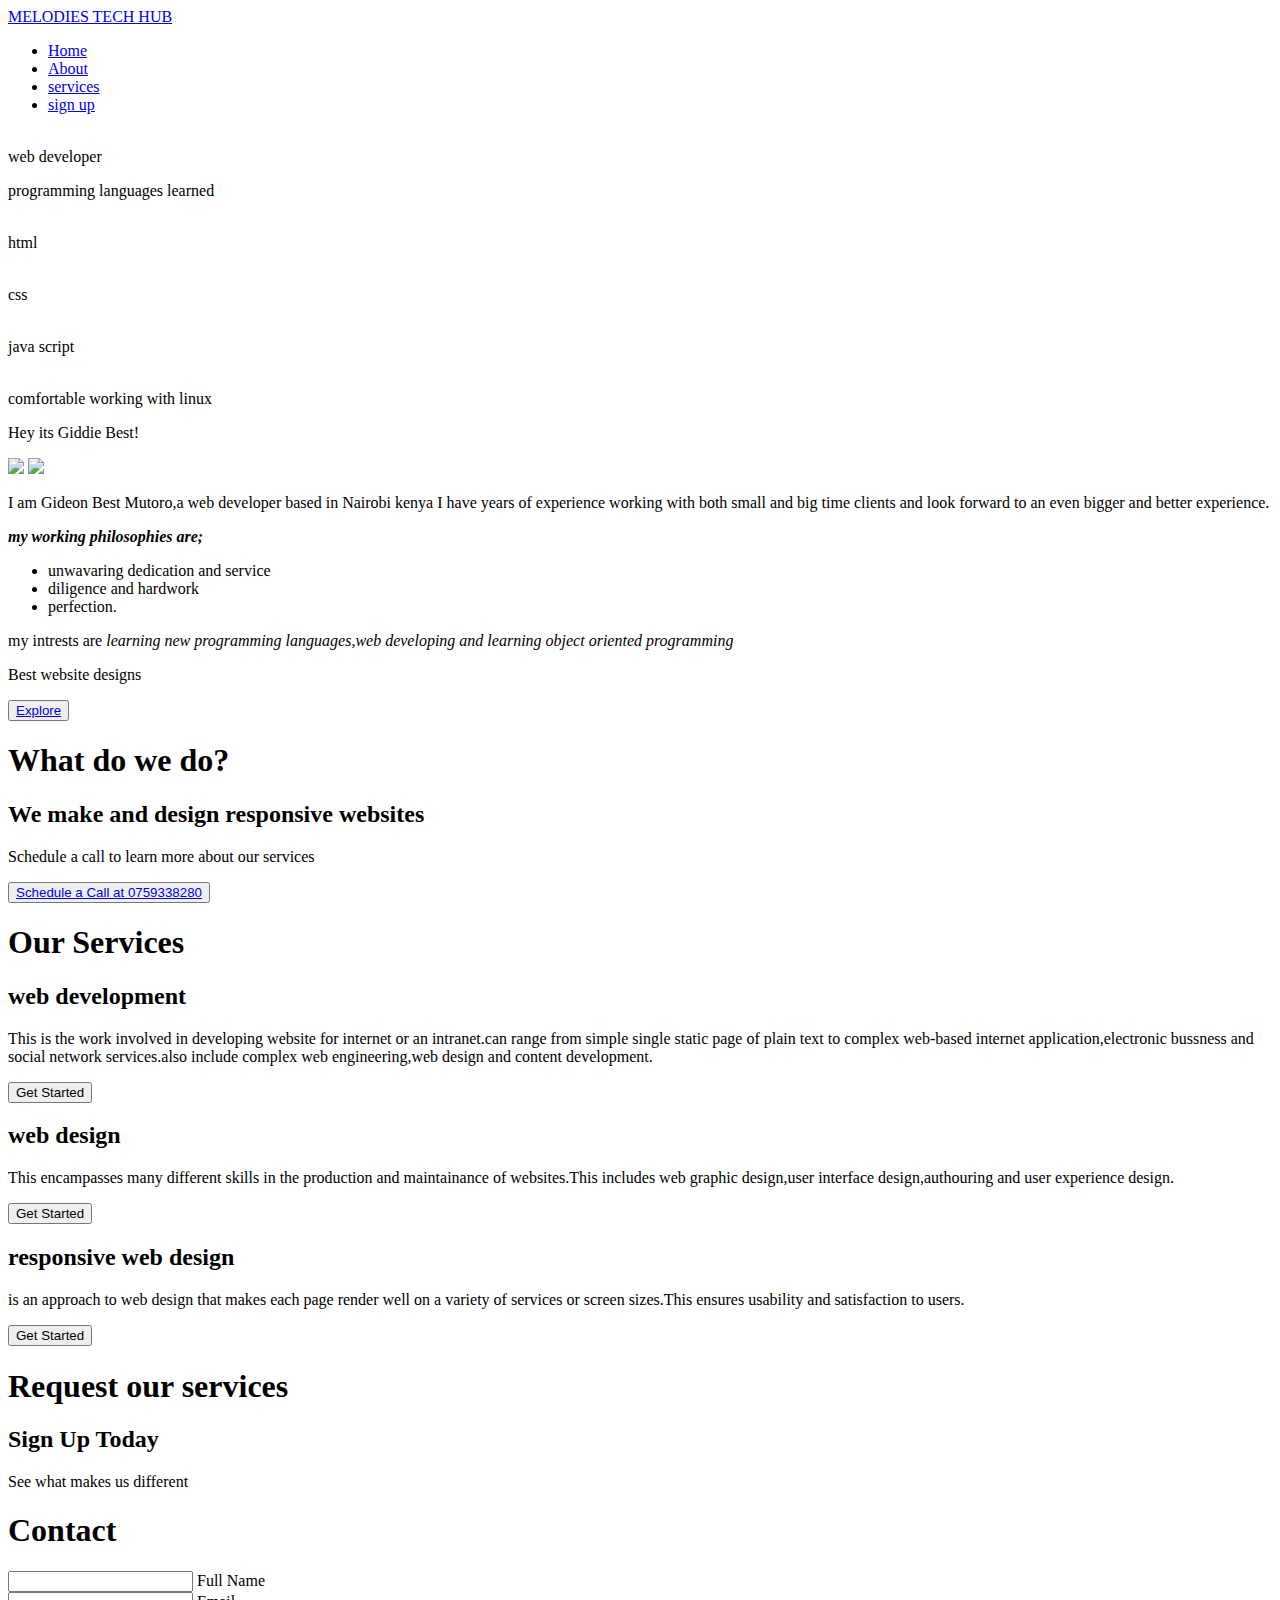
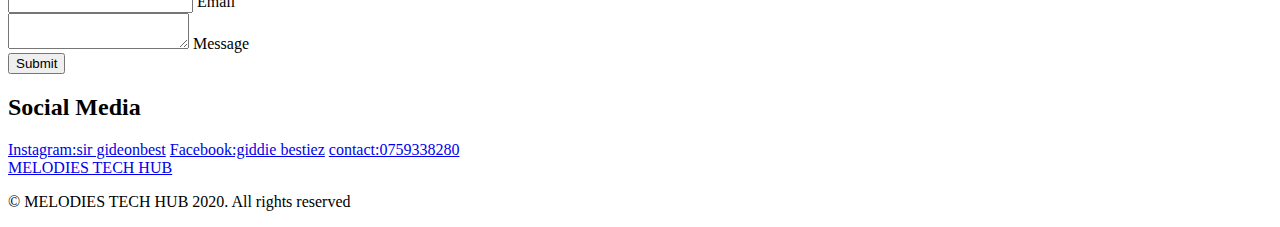
==== Best.html @ 5d737184 "Best.html" ====
<!DOCTYPE html>
<html lang="en">
  <head>
    <meta charset="UTF-8" />
    <meta name="viewport" content="width=device-width, initial-scale=1.0" />
    <title>giddies website</title>
    <link rel="stylesheet" href="styles.css" />
    <link
      rel="stylesheet"
      href="https://use.fontawesome.com/releases/v5.14.0/css/all.css"
      integrity="sha384-HzLeBuhoNPvSl5KYnjx0BT+WB0QEEqLprO+NBkkk5gbc67FTaL7XIGa2w1L0Xbgc"
      crossorigin="anonymous"
    />
  </head>
  <body>
    <!-- Navbar Section -->
    <nav class="navbar">
      <div class="navbar__container">
        <a href="#home" id="navbar__logo">MELODIES TECH HUB</a>
        <div class="navbar__toggle" id="mobile-menu">
          <span class="bar"></span> <span class="bar"></span>
          <span class="bar"></span>
        </div>
        <ul class="navbar__menu">
          <li class="navbar__item">
            <a href="#home" class="navbar__links" id="home-page">Home</a>
          </li>
          <li class="navbar__item">
            <a href="#about" class="navbar__links" id="about-page">About</a>
          </li>
          <li class="navbar__item">
            <a href="#services" class="navbar__links" id="services-page">services</a>
          </li>
          <li class="navbar__btn">
            <a href="#sign-up" class="button" id="signup">sign up</a>
          </li>
        </ul>
      </div>
    </nav>
     
     
       <div class="wrapper">
    <div class="outer">
      <div class="card" style="--delay:-1;">
        <div class="content">
          <div class="img"><img src="#" alt=""></div>
          <div class="details">
            <span class="name">web developer</span>
            <p>programming languages learned</p>
          </div>
        </div>
        <a href="#"></a>
      </div>
      <div class="card" style="--delay:0;">
        <div class="content">
          <div class="img"><img src="#" alt=""></div>
          <div class="details">
            <span class="name">html</span>
            <p></p>
          </div>
        </div>
        <a href="#"></a>
      </div>
      <div class="card" style="--delay:1;">
        <div class="content">
          <div class="img"><img src="#" alt=""></div>
          <div class="details">
            <span class="name">css</span>
            <p></p>
          </div>
        </div>
        <a href="#"></a>
      </div>
      <div class="card" style="--delay:2;">
        <div class="content">
          <div class="img"><img src="#" alt=""></div>
          <div class="details">
            <span class="name">java script</span>
            <p></p>
          </div>
        </div>
        <a href="#"></a>
      </div>
      <div class="card" style="--delay:2;">
        <div class="content">
          <div class="img"><img src="#" alt=""></div>
          <div class="details">
            <span class="name">comfortable working with linux</span>
            <p></p>
          </div>
        </div>
        <a href="#"></a>
      </div>
    </div>
  </div>
  

    <!-- Hero Section -->
    <div class="hero" id="home">
      <div class="hero__container">
        <p class="whoo">Hey its Giddie Best! </p>
        <img src="https://drive.google.com/thumbnail?id=1-R3ivNkyGdSXjXRQUdOeTTaNMRWE653F"/></img>
        <img src="https://drive.google.com/file/d/1-R3ivNkyGdSXjXRQUdOeTTaNMRWE653F/uc?usp=drivesdk"/></img>
       </br>
          <p class="who">I am Gideon Best Mutoro,a web developer based in Nairobi kenya I have years of experience working with both small and big time clients and look forward to an even bigger and better experience.</p>
       <p class="who"><b><i>my working philosophies are;</b></i>
             <ul class="philo">
  <li>unwavaring dedication and service</li>
  <li>diligence and hardwork</li>
  <li>perfection.</li>
             </p>
              </ul>
  <p class="who">my intrests are<i> learning new programming languages,web developing and learning object oriented programming</i></p>
        <p class="hero__description">Best website designs</p>
        <button class="main__btn"><a href="#">Explore</a></button>
      </div>
    </div>

    <!-- About Section -->
    <div class="main" id="about">
      <div class="main__container">
        <div class="main__img--container">
          <div class="main__img--card"><i class="fas fa-layer-group"></i></div>
        </div>
        <div class="main__content">
          <h1>What do we do?</h1>
          <h2>We make and design responsive websites</h2>
          <p>Schedule a call to learn more about our services</p>
          <button class="main__btn"><a href="#">Schedule a Call at 0759338280</a></button>
        </div>
      </div>
    </div>

    <!-- Services Section -->
    <div class="services" id="services">
      <h1>Our Services</h1>
      <div class="services__wrapper">
        <div class="services__card">
          <h2>web development</h2>
          <p>This is the work involved in developing website for internet or an intranet.can range from simple single static page of plain text to complex web-based internet application,electronic bussness and social network services.also include complex web engineering,web design and content development.</p>
          <div class="services__btn"><button>Get Started</button></div>
        </div>
        <div class="services__card">
          <h2> web design</h2>
          <p> This encampasses many different skills in the production and maintainance of websites.This includes web graphic design,user interface design,authouring and user experience design.</p>
          <div class="services__btn"><button>Get Started</button></div>
        </div>
        <div class="services__card">
          <h2> responsive web design</h2>
          <p>is an approach to web design that makes each page render well on a variety of services or screen sizes.This ensures usability and satisfaction to users.</p>
          <div class="services__btn"><button>Get Started</button></div>
        </div>
      </div>
    </div>

    <!-- Features Section -->
    <div class="main" id="sign-up">
      <div class="main__container">
        <div class="main__content">
          <h1>Request our services</h1>
          <h2>Sign Up Today</h2>
           <p>See what makes us different</p>
           <section class="contact">
        <div class="contact-wrapper">
          <div class="contact-left"></div>
          <div class="contact-right">
            <h1 class="contact-heading">Contact</h1>
            <form>
              <div class="input-group">
                <input type="text" class="field" />
                <label class="input-label">Full Name</label>
              </div>
              <div class="input-group">
                <input type="email" class="field" />
                <label class="input-label">Email</label>
              </div>
              <div class="input-group">
                <textarea class="field"></textarea>
                <label class="message">Message</label>
              </div>
              <input type="submit" class="submit-btn" value="Submit" />
            </form>
          </div>
        </div>
      </section>
        </div>
        <div class="main__img--container">
          <div class="main__img--card" id="card-2">
            <i class="fas fa-users"></i>
          </div>
        </div>
      </div>
    </div>


    <!-- Footer Section -->
    <div class="footer__container">
      <div class="footer__links">
        <div class="footer__link--wrapper">
          <div class="footer__link--items">
            <h2>Social Media</h2>
            <a href="/">Instagram:sir gideonbest</a> <a href="/">Facebook:giddie bestiez</a>
            <a href="/">contact:0759338280</a> 
          </div>
        </div>
      </div>
      <section class="social__media">
        <div class="social__media--wrap">
          <div class="footer__logo">
            <a href="/" id="footer__logo">MELODIES TECH HUB</a>
          </div>
          <p class="website__rights">© MELODIES TECH HUB 2020. All rights reserved</p>
          <div class="social__icons">
            <a href="/" class="social__icon--link" target="_blank"
              ><i class="fab fa-facebook"></i
            ></a>
            <a href="/" class="social__icon--link"
              ><i class="fab fa-instagram"></i
            ></a>
            <a href="/" class="social__icon--link"
              ><i class="fab fa-youtube"></i
            ></a>
            <a href="/" class="social__icon--link"
              ><i class="fab fa-linkedin"></i
            ></a>
            <a href="/" class="social__icon--link"
              ><i class="fab fa-twitter"></i
            ></a>
          </div>
        </div>
      </section>
    </div>

    <script src="app.js"></script>
  </body>
</html>
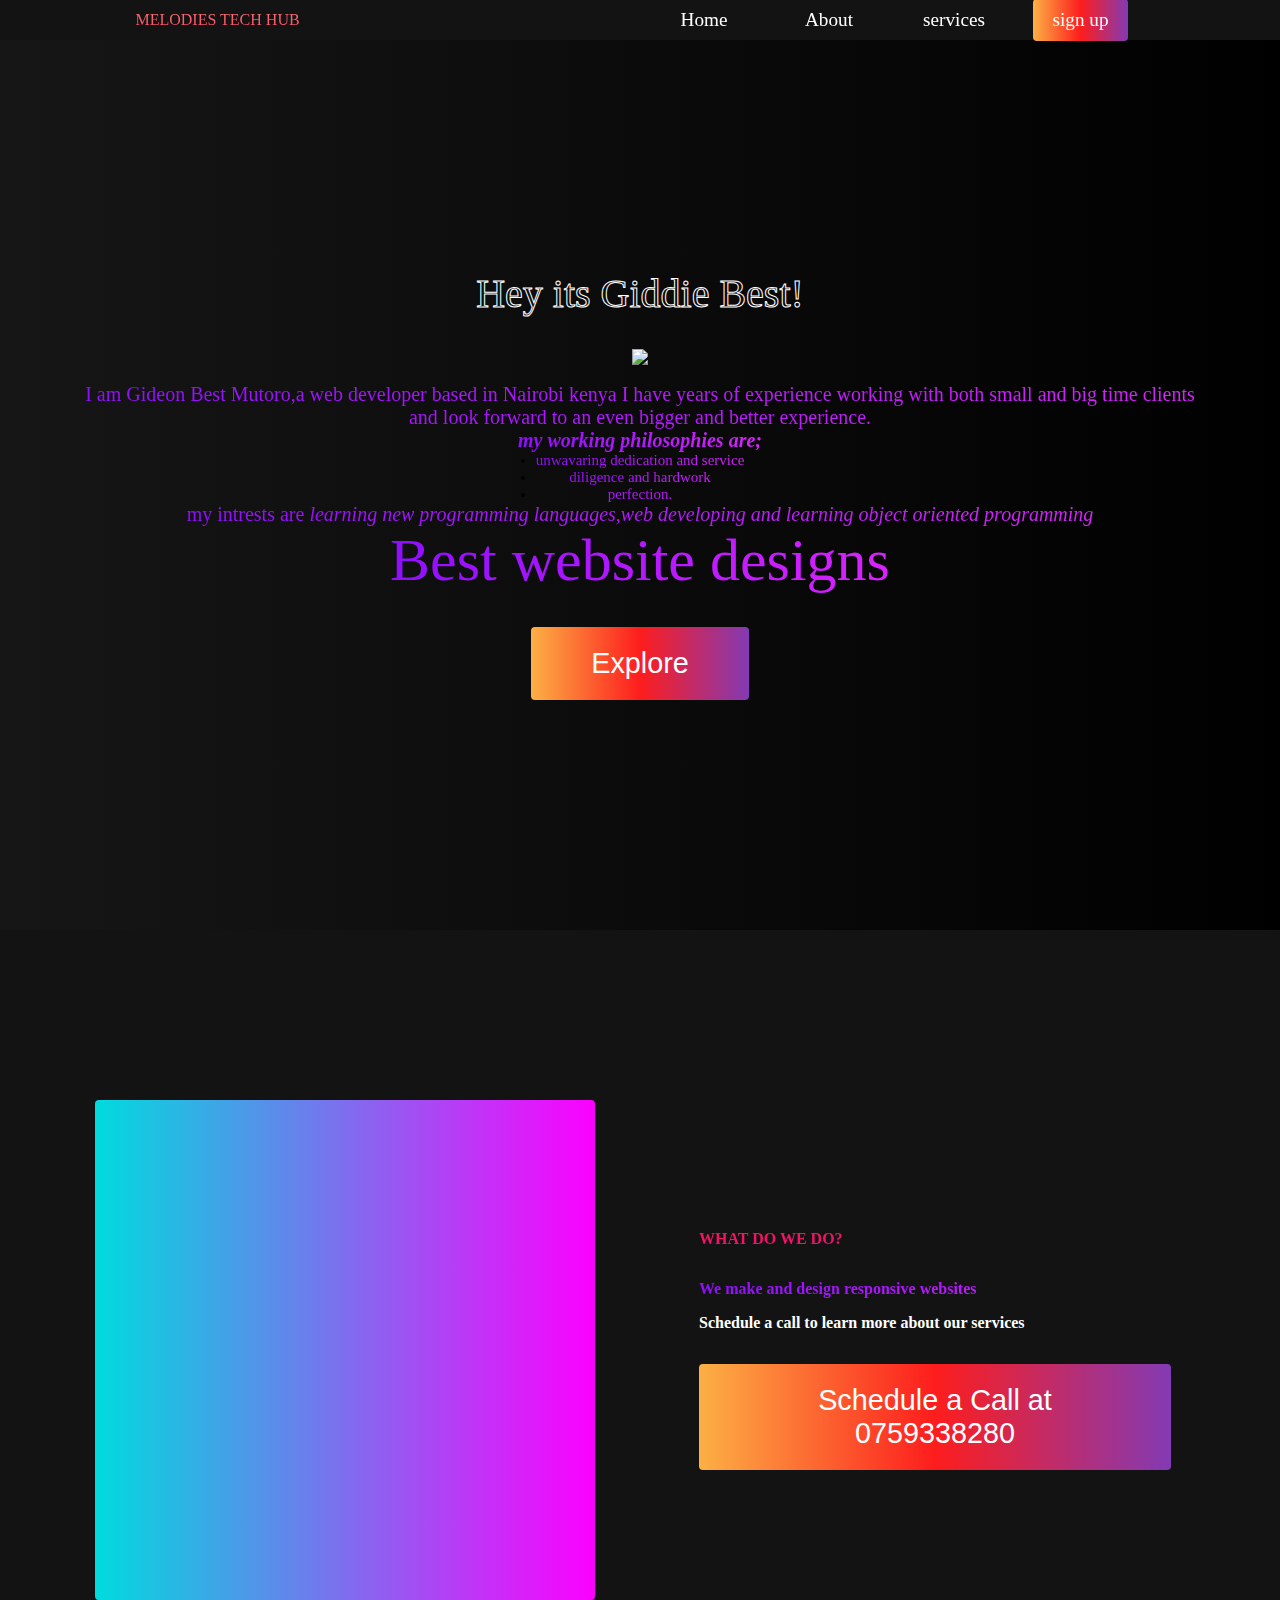
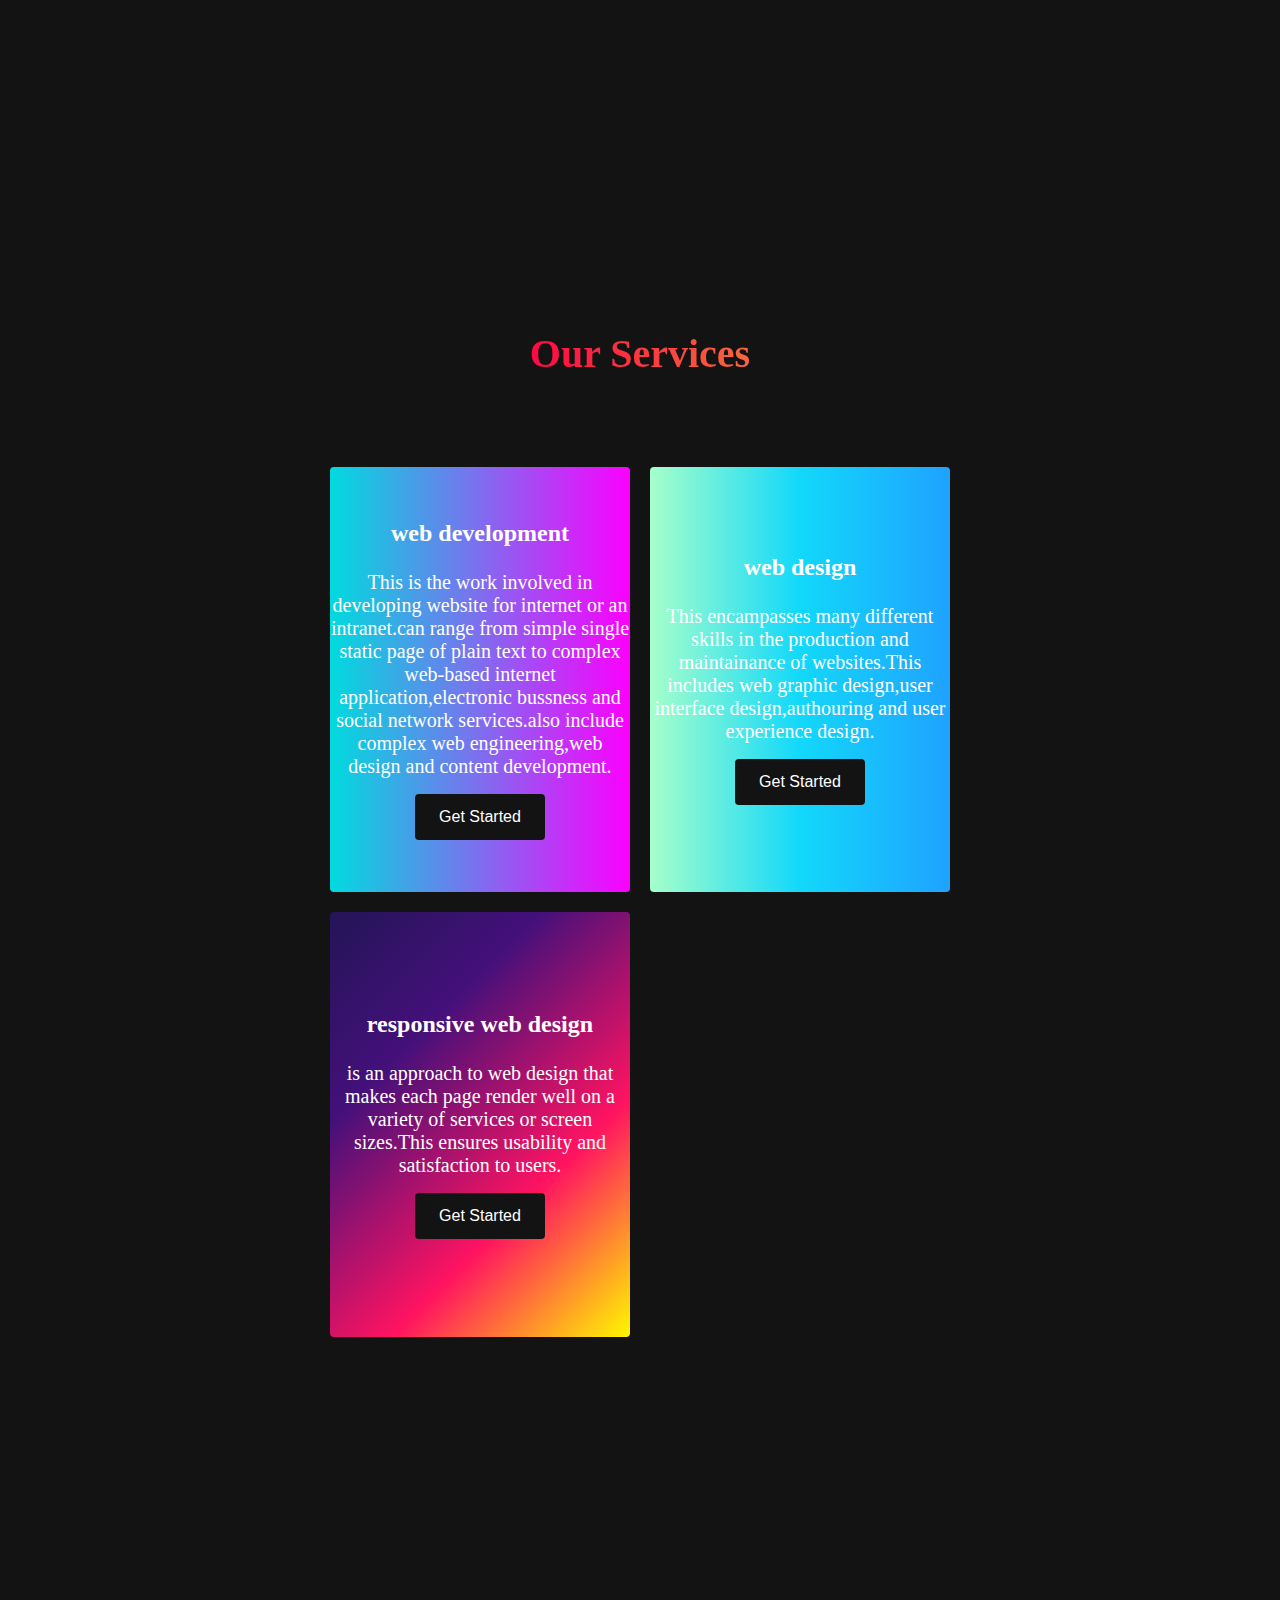
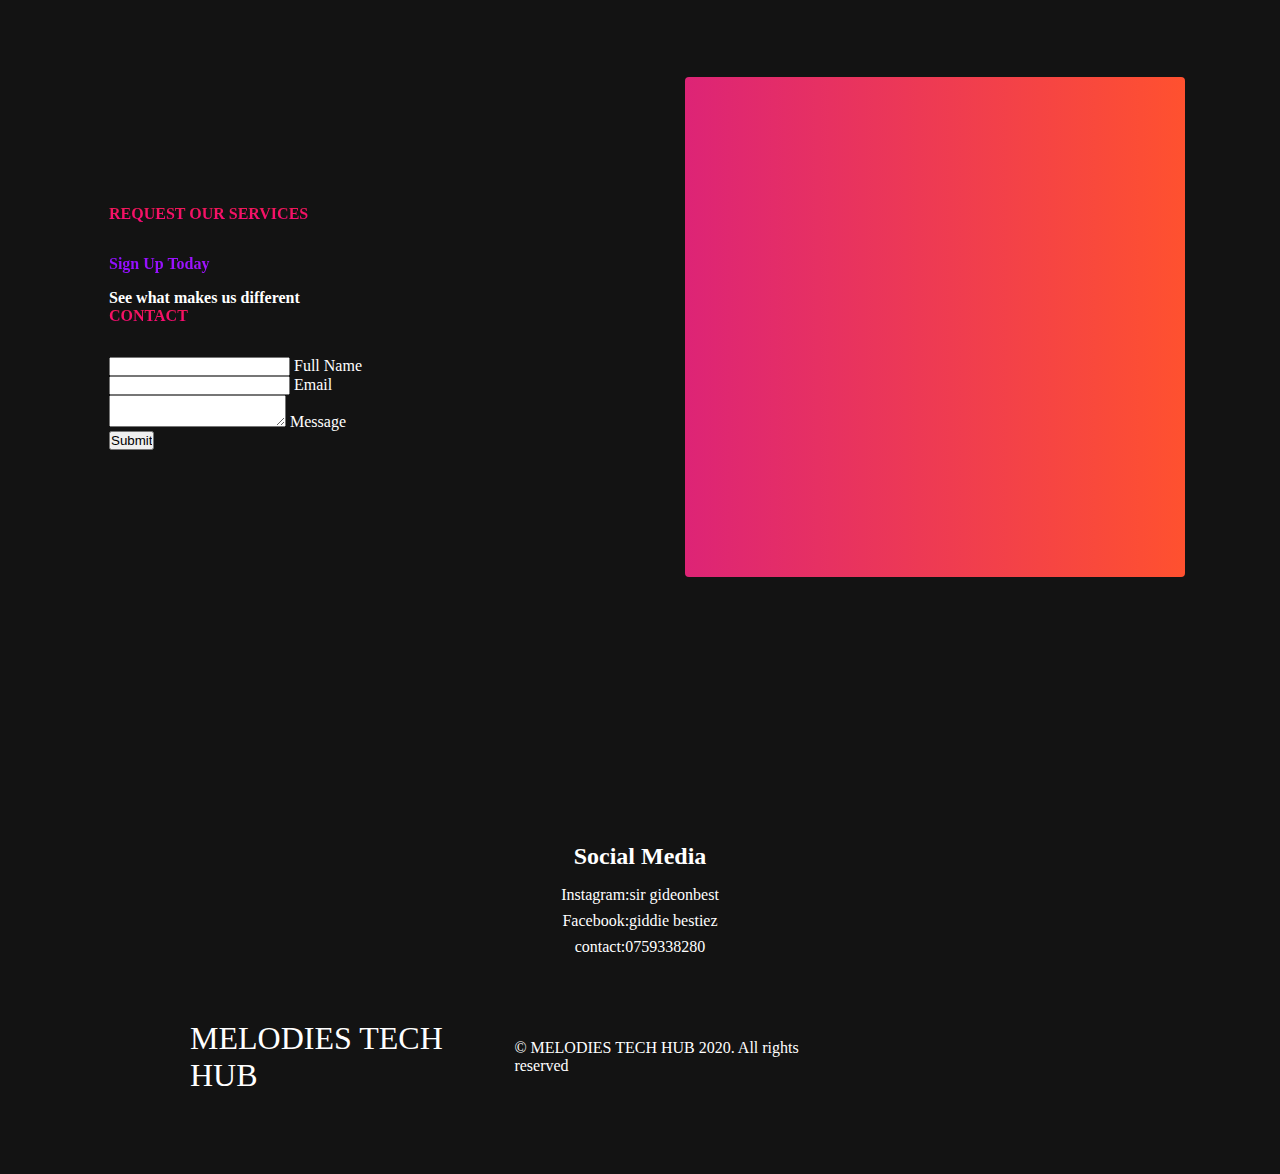
==== commit 621ff79e: "Update Best.html" ====
--- a/Best.html
+++ b/Best.html
@@ -100,7 +100,6 @@
       <div class="hero__container">
         <p class="whoo">Hey its Giddie Best! </p>
         <img src="https://drive.google.com/thumbnail?id=1-R3ivNkyGdSXjXRQUdOeTTaNMRWE653F"/></img>
-        <img src="https://drive.google.com/file/d/1-R3ivNkyGdSXjXRQUdOeTTaNMRWE653F/uc?usp=drivesdk"/></img>
        </br>
           <p class="who">I am Gideon Best Mutoro,a web developer based in Nairobi kenya I have years of experience working with both small and big time clients and look forward to an even bigger and better experience.</p>
        <p class="who"><b><i>my working philosophies are;</b></i>
--- a/styles.css
+++ b/styles.css
@@ -0,0 +1,850 @@
+* {
+  box-sizing: border-box;
+  margin: 0 auto;
+  padding: 0;
+  font-family: 'kumbh sans,'sanserif';
+  scroll-behaviour: smooth;
+}
+.tittle {
+  justify-content: center;
+  flex: wrap;
+}
+.best {
+  border: 5px solid purple;
+  height: 350px;
+  width: 90vw;
+}
+.philo {
+  font-size: 15px;
+  background: #9114ff; /* fallback for old browsers */
+  background: -webkit-linear-gradient(
+    to right,
+    #9114ff,
+    #da22ff
+  ); /* Chrome 10-25, Safari 5.1-6 */
+  background: linear-gradient(
+    to right,
+    #8f0eff,
+    #da22ff
+  ); /* W3C, IE 10+/ Edge, Firefox 16+, Chrome 26+, Opera 12+, Safari 7+ */
+   background-size: 100%;
+  -webkit-background-clip: text;
+  -moz-background-clip: text;
+  -webkit-text-fill-color: transparent;
+  -moz-text-fill-color: transparent;
+}
+.wrapper .outer{
+  display: flex;
+  align-items: center;
+  justify-content: center;
+}
+.wrapper .card{
+  background: #fff;
+  width: 350px;
+  height: 120px;
+  margin-top: 150px;
+  display: flex;
+  align-items: center;
+  padding: 20px;
+  opacity: 0;
+  pointer-events: none;
+  position: absolute;
+  justify-content: space-between;
+  border-radius: 100px 10px 10px 100px;
+  box-shadow: 0px 10px 15px rgba(0,0,0,0.1);
+  animation: animate 15s linear infinite;
+  animation-delay: calc(3s * var(--delay));
+}
+.outer:hover .card{
+  animation-play-state: paused;
+}
+.wrapper .card:last-child{
+  animation-delay: calc(-3s * var(--delay));
+}
+@keyframes animate {
+  0%{
+    opacity: 0;
+    transform: translateY(100%) scale(0.5);
+  }
+  5%, 20%{
+    opacity: 0.4;
+    transform: translateY(100%) scale(0.7);
+  }
+  25%, 40%{
+    opacity: 1;
+    pointer-events: auto;
+    transform: translateY(0%) scale(1);
+  }
+  45%, 60%{
+    opacity: 0.4;
+    transform: translateY(-100%) scale(0.7);
+  }
+  65%, 100%{
+    opacity: 0;
+    transform: translateY(-100%) scale(0.5);
+  }
+}
+.card .content{
+  display: flex;
+  align-items: center;
+}
+.wrapper .card .img{
+  height: 10px;
+  width: 10px;
+  position: absolute;
+  left: -5px;
+  background: #fff;
+  border-radius: 50%;
+  padding: 5px;
+  box-shadow: 0px 0px 5px rgba(0,0,0,0.2);
+}
+.card .img img{
+  height: 100%;
+  width: 100%;
+  border-radius: 50%;
+  object-fit: cover;
+}
+.card .details{
+  margin-left: 80px;
+}
+.details span{
+  font-weight: 600;
+  font-size: 18px;
+}
+.card a{
+  text-decoration: none;
+  padding: 7px 18px;
+  border-radius: 25px;
+  color: #fff;
+  background: linear-gradient(to bottom, #bea2e7 0%, #86b7e7 100%);
+  transition: all 0.3s ease;
+}
+.card a:hover{
+  transform: scale(0.24);
+}
+
+.who {
+  font-size: 20px;
+  background: #da22ff; /* fallback for old browsers */
+  background: -webkit-linear-gradient(
+    to right,
+    #9114ff,
+    #da22ff
+  ); /* Chrome 10-25, Safari 5.1-6 */
+  background: linear-gradient(
+    to right,
+    #8f0eff,
+    #da22ff
+  ); /* W3C, IE 10+/ Edge, Firefox 16+, Chrome 26+, Opera 12+, Safari 7+ */
+  background-size: 100%;
+  -webkit-background-clip: text;
+  -moz-background-clip: text;
+  -webkit-text-fill-color: transparent;
+  -moz-text-fill-color: transparent;
+}
+.whoo {
+   font-size: 40px;
+  color: black;
+  -webkit-text-fill-color: transparent; /* Will override color (regardless of order) */
+  -webkit-text-stroke-width: 1px;
+  -webkit-text-stroke-color: #fff;
+  margin-bottom: 32px;
+   -webkit-text-stroke-width: 1px;
+  -webkit-text-stroke-color: #fff;
+}
+.navbar {
+  background: #131313;
+  height: 40px;
+  display: flex;
+  justify-content: center;
+  align-items: center;
+  font-size: 1.2rem;
+  position: sticky;
+  top: 0;
+  z-index: 999;
+}
+.navbar__container {
+  display: flex;
+  justify-content: space-between;
+  height: 80px;
+  z-index: 1;
+  width: 100%;
+  max-width: 1300px;
+  margin: 0 auto;
+  padding: 0 50px;
+}
+
+#navbar__logo {
+  background-color: #131313;
+  background-image: linear-gradient(to top, #ff0844 0%, #ffb199 100%);
+  background-size: 100%;
+  -webkit-background-clip: text;
+  -moz-background-clip: text;
+  -webkit-text-fill-color: transparent;
+  -moz-text-fill-color: transparent;
+  display: flex;
+  align-items: center;
+  cursor: pointer;
+  text-decoration: none;
+  font-size: 1rem;
+}
+
+.navbar__menu {
+  display: flex;
+  align-items: center;
+  list-style: none;
+}
+
+.navbar__item {
+  height: 80px;
+}
+
+.navbar__links {
+  color: #fff;
+  display: flex;
+  align-items: center;
+  justify-content: center;
+  width: 125px;
+  text-decoration: none;
+  height: 100%;
+  transition: all 0.3s ease;
+}
+
+.navbar__btn {
+  display: flex;
+  justify-content: center;
+  align-items: center;
+  padding: 0 1rem;
+  width: 100%;
+}
+
+.button {
+  display: flex;
+  justify-content: center;
+  align-items: center;
+  text-decoration: none;
+  padding: 10px 20px;
+  height: 100%;
+  width: 100%;
+  border: none;
+  outline: none;
+  border-radius: 4px;
+  background: #833ab4;
+  background: -webkit-linear-gradient(to right, #fcb045, #fd1d1d, #833ab4);
+  background: linear-gradient(to right, #fcb045, #fd1d1d, #833ab4);
+  color: #fff;
+  transition: all 0.3s ease;
+}
+
+.navbar__links:hover {
+  color: #9518fc;
+  transition: all 0.3s ease;
+}
+
+@media screen and (max-width: 960px) {
+  .navbar__container {
+    display: flex;
+    justify-content: space-between;
+    height: 80px;
+    z-index: 1;
+    width: 100%;
+    max-width: 1300px;
+    padding: 0;
+  }
+
+  .navbar__menu {
+    display: grid;
+    grid-template-columns: auto;
+    margin: 0;
+    width: 100%;
+    position: absolute;
+    top: -1000px;
+    opacity: 1;
+    transition: all 0.5s ease;
+    z-index: -1;
+  }
+
+  .navbar__menu.active {
+    background: #131313;
+    top: 100%;
+    opacity: 1;
+    transition: all 0.5s ease;
+    z-index: 99;
+    height: 60vh;
+    font-size: 1.6rem;
+  }
+
+  #navbar__logo {
+    padding-left: 25px;
+  }
+
+  .navbar__toggle .bar {
+    width: 25px;
+    height: 3px;
+    margin: 5px auto;
+    transition: all 0.3s ease-in-out;
+    background: #fff;
+  }
+
+  .navbar__item {
+    width: 100%;
+  }
+
+  .navbar__links {
+    text-align: center;
+    padding: 2rem;
+    width: 100%;
+    display: table;
+  }
+
+  .navbar__btn {
+    padding-bottom: 2rem;
+  }
+
+  .button {
+    display: flex;
+    justify-content: center;
+    align-items: center;
+    width: 80%;
+    height: 80px;
+    margin: 0;
+  }
+
+  #mobile-menu {
+    position: absolute;
+    top: 20%;
+    right: 5%;
+    transform: translate(5%, 20%);
+  }
+
+  .navbar__toggle .bar {
+    display: block;
+    cursor: pointer;
+  }
+
+  #mobile-menu.is-active .bar:nth-child(2) {
+    opacity: 0;
+  }
+
+  #mobile-menu.is-active .bar:nth-child(1) {
+    transform: translateY(8px) rotate(45deg);
+  }
+
+  #mobile-menu.is-active .bar:nth-child(3) {
+    transform: translateY(-8px) rotate(-45deg);
+  }
+}
+
+/* Hero Section */
+.hero {
+  background: #000000;
+  background: linear-gradient(to right, #161616, #000000);
+  padding: 200px 0;
+}
+
+.hero__container {
+  display: flex;
+  flex-direction: column;
+  justify-content: center;
+  align-items: center;
+  max-width: 1200px;
+  margin: 0 auto;
+  height: 90%;
+  text-align: center;
+  padding: 30px;
+}
+
+.hero__heading {
+  font-size: 10px;
+  margin-bottom: 2px;
+  color: #fff;
+}
+
+.hero__heading span {
+  background: #ee0979; /* fallback for old browsers */
+  background: -webkit-linear-gradient(
+    to right,
+    #ff6a00,
+    #ee0979
+  ); /* Chrome 10-25, Safari 5.1-6 */
+  background: linear-gradient(
+    to right,
+    #ff6a00,
+    #ee0979
+  ); /* W3C, IE 10+/ Edge, Firefox 16+, Chrome 26+, Opera 12+, Safari 7+ */
+  background-size: 100%;
+  -webkit-background-clip: text;
+  -moz-background-clip: text;
+  -webkit-text-fill-color: transparent;
+  -mo-text-fill-color: transparent;
+}
+
+.hero__description {
+  font-size: 60px;
+  background: #da22ff; /* fallback for old browsers */
+  background: -webkit-linear-gradient(
+    to right,
+    #9114ff,
+    #da22ff
+  ); /* Chrome 10-25, Safari 5.1-6 */
+  background: linear-gradient(
+    to right,
+    #8f0eff,
+    #da22ff
+  ); /* W3C, IE 10+/ Edge, Firefox 16+, Chrome 26+, Opera 12+, Safari 7+ */
+  background-size: 100%;
+  -webkit-background-clip: text;
+  -moz-background-clip: text;
+  -webkit-text-fill-color: transparent;
+  -moz-text-fill-color: transparent;
+}
+
+.highlight {
+  border-bottom: 4px solid rgb(132, 0, 255);
+}
+
+@media screen and (max-width: 768px) {
+  .hero__heading {
+    font-size: 60px;
+  }
+
+  .hero__description {
+    font-size: 40px;
+  }
+}
+
+/* About Section */
+.main {
+  background-color: #131313;
+  padding: 10rem 0;
+}
+
+.main__container {
+  display: grid;
+  grid-template-columns: 1fr 1fr;
+  align-items: center;
+  justify-content: center;
+  margin: 0 auto;
+  height: 90%;
+  z-index: 1;
+  width: 100%;
+  max-width: 1300px;
+  padding: 0 50px;
+}
+
+.main__content {
+  color: #fff;
+  width: 80%;
+}
+
+.main__content h1 {
+  font-size: 1rem;
+  background-color: #fe3b6f;
+  background-image: linear-gradient(to top, #ff087b 0%, #ed1a52 100%);
+  background-size: 100%;
+  -webkit-background-clip: text;
+  -moz-background-clip: text;
+  -webkit-text-fill-color: transparent;
+  -moz-text-fill-color: transparent;
+  text-transform: uppercase;
+  margin-bottom: 32px;
+}
+
+.main__content h2 {
+  font-size: 1rem;
+  background: #ff8177; /* fallback for old browsers */
+  background: -webkit-linear-gradient(
+    to right,
+    #9114ff,
+    #da22ff
+  ); /* Chrome 10-25, Safari 5.1-6 */
+  background: linear-gradient(
+    to right,
+    #8f0eff,
+    #da22ff
+  ); /* W3C, IE 10+/ Edge, Firefox 16+, Chrome 26+, Opera 12+, Safari 7+ */
+  background-size: 100%;
+  -webkit-background-clip: text;
+  -moz-background-clip: text;
+  -webkit-text-fill-color: transparent;
+  -moz-text-fill-color: transparent;
+}
+
+.main__content p {
+  margin-top: 1rem;
+  font-size: 1rem;
+  font-weight: 700;
+}
+
+.main__btn {
+  font-size: 1.8rem;
+  background: #833ab4;
+  background: -webkit-linear-gradient(to right, #fcb045, #fd1d1d, #833ab4);
+  background: linear-gradient(to right, #fcb045, #fd1d1d, #833ab4);
+  padding: 20px 60px;
+  border: none;
+  border-radius: 4px;
+  margin-top: 2rem;
+  cursor: pointer;
+  position: relative;
+  transition: all 0.35s;
+  outline: none;
+}
+
+.main__btn a {
+  position: relative;
+  z-index: 2;
+  color: #fff;
+  text-decoration: none;
+}
+
+.main__btn:after {
+  position: absolute;
+  content: '';
+  top: 0;
+  left: 0;
+  width: 0;
+  height: 100%;
+  background: #ff1ead;
+  transition: all 0.35s;
+  border-radius: 4px;
+}
+
+.main__btn:hover {
+  color: #fff;
+}
+
+.main__btn:hover:after {
+  width: 100%;
+}
+
+.main__img--container {
+  text-align: center;
+}
+
+.main__img--card {
+  margin: 10px;
+  height: 500px;
+  width: 500px;
+  border-radius: 4px;
+  display: flex;
+  flex-direction: column;
+  justify-content: center;
+  color: #fff;
+  background-image: linear-gradient(to right, #00dbde 0%, #fc00ff 100%);
+}
+
+.fa-layer-group,
+.fa-users {
+  font-size: 14rem;
+}
+
+#card-2 {
+  background: #ff512f;
+  background: -webkit-linear-gradient(to right, #dd2476, #ff512f);
+  background: linear-gradient(to right, #dd2476, #ff512f);
+}
+
+/* Mobile Responsive */
+@media screen and (max-width: 1100px) {
+  .main__container {
+    display: grid;
+    grid-template-columns: 1fr;
+    align-items: center;
+    justify-content: center;
+    width: 100%;
+    margin: 0 auto;
+    height: 90%;
+  }
+
+  .main__img--container {
+    display: flex;
+    justify-content: center;
+  }
+
+  .main__img--card {
+    height: 425px;
+    width: 425px;
+  }
+
+  .main__content {
+    text-align: center;
+    margin-bottom: 4rem;
+  }
+
+  .main__content h1 {
+    font-size: 2.5rem;
+    margin-top: 2rem;
+  }
+
+  .main__content h2 {
+    font-size: 3rem;
+  }
+
+  .main__content p {
+    margin-top: 1rem;
+    font-size: 1.5rem;
+  }
+}
+
+@media screen and (max-width: 480px) {
+  .main__img--card {
+    width: 250px;
+    height: 250px;
+  }
+
+  .fa-users,
+  .fa-layer-group {
+    font-size: 4rem;
+  }
+
+  .main__content h1 {
+    font-size: 2rem;
+    margin-top: 3rem;
+  }
+  .main__content h2 {
+    font-size: 2rem;
+  }
+
+  .main__content p {
+    margin-top: 2rem;
+  }
+
+  .main__btn {
+    padding: 12px 36px;
+    margin: 2.5rem 0;
+  }
+}
+
+/* Services Section */
+.services {
+  background: #131313;
+  display: flex;
+  flex-direction: column;
+  justify-content: center;
+  align-items: center;
+  height: 100%;
+  padding: 10rem 0;
+}
+
+.services h1 {
+  background-color: #ff8177;
+  background-image: linear-gradient(to right, #ff0844 0%, #f7673c 100%);
+  background-size: 100%;
+  -webkit-background-clip: text;
+  -moz-background-clip: text;
+  -webkit-text-fill-color: transparent;
+  -moz-text-fill-color: transparent;
+  margin-bottom: 5rem;
+  font-size: 2.5rem;
+}
+
+.services__wrapper {
+  display: grid;
+  grid-template-columns: 1fr 1fr 1fr 1fr;
+  grid-template-rows: 1fr;
+}
+
+.services__card {
+  margin: 10px;
+  height: 425px;
+  width: 300px;
+  border-radius: 4px;
+  display: flex;
+  flex-direction: column;
+  justify-content: center;
+  color: #fff;
+  background-image: linear-gradient(to right, #00dbde 0%, #fc00ff 100%);
+  transition: 0.3s ease-in;
+}
+
+.services__card:nth-child(2) {
+  background: #1fa2ff; /* fallback for old browsers */
+  background: -webkit-linear-gradient(
+    to right,
+    #a6ffcb,
+    #12d8fa,
+    #1fa2ff
+  ); /* Chrome 10-25, Safari 5.1-6 */
+  background: linear-gradient(
+    to right,
+    #a6ffcb,
+    #12d8fa,
+    #1fa2ff
+  ); /* W3C, IE 10+/ Edge, Firefox 16+, Chrome 26+, Opera 12+, Safari 7+ */
+}
+
+.services__card:nth-child(3) {
+  background-image: linear-gradient(
+    -225deg,
+    #231557 0%,
+    #44107a 29%,
+    #ff1361 67%,
+    #fff800 100%
+  );
+}
+
+.services__card h2 {
+  text-align: center;
+}
+
+.services__card p {
+  text-align: center;
+  margin-top: 24px;
+  font-size: 20px;
+}
+
+.services__btn {
+  display: flex;
+  justify-content: center;
+  margin-top: 16px;
+}
+
+.services__card button {
+  color: #fff;
+  padding: 14px 24px;
+  border: none;
+  outline: none;
+  border-radius: 4px;
+  background: #131313;
+  font-size: 1rem;
+}
+
+.services__card button:hover {
+  cursor: pointer;
+}
+
+.services__card:hover {
+  transform: scale(1.075);
+  transition: 0.3s ease-in;
+  cursor: pointer;
+}
+
+@media screen and (max-width: 1300px) {
+  .services__wrapper {
+    grid-template-columns: 1fr 1fr;
+  }
+}
+
+@media screen and (max-width: 768px) {
+  .services__wrapper {
+    grid-template-columns: 1fr;
+  }
+}
+
+/* Footer CSS */
+.footer__container {
+  background-color: #131313;
+  padding: 5rem 0;
+  display: flex;
+  flex-direction: column;
+  justify-content: center;
+  align-items: center;
+}
+
+#footer__logo {
+  color: #fff;
+  display: flex;
+  align-items: center;
+  cursor: pointer;
+  text-decoration: none;
+  font-size: 2rem;
+}
+
+.footer__links {
+  width: 100%;
+  max-width: 1000px;
+  display: flex;
+  justify-content: center;
+}
+
+.footer__link--wrapper {
+  display: flex;
+}
+
+.footer__link--items {
+  display: flex;
+  flex-direction: column;
+  align-items: flex-start;
+  margin: 16px;
+  text-align: left;
+  width: 160px;
+  box-sizing: border-box;
+}
+
+.footer__link--items h2 {
+  margin-bottom: 16px;
+  color: #fff;
+}
+
+.footer__link--items a {
+  color: #fff;
+  text-decoration: none;
+  margin-bottom: 0.5rem;
+  transition: 0.3 ease-out;
+}
+
+.footer__link--items a:hover {
+  color: #e9e9e9;
+  transition: 0.3 ease-out;
+}
+
+.social__icon--link {
+  color: #fff;
+  font-size: 24px;
+}
+
+.social__media {
+  max-width: 1000px;
+  width: 100%;
+}
+
+.social__media--wrap {
+  display: flex;
+  justify-content: space-between;
+  align-items: center;
+  width: 90%;
+  max-width: 1000px;
+  margin: 40px auto 0 auto;
+}
+
+.social__icons {
+  display: flex;
+  justify-content: space-between;
+  align-items: center;
+  width: 240px;
+}
+
+.website__rights {
+  color: #fff;
+}
+
+@media screen and (max-width: 820px) {
+  .footer__links {
+    padding-top: 2rem;
+  }
+
+  #footer__logo {
+    margin-bottom: 2rem;
+  }
+
+  .website__rights {
+    margin-bottom: 2rem;
+  }
+
+  .footer__link--wrapper {
+    flex-direction: column;
+  }
+
+  .social__media--wrap {
+    flex-direction: column;
+  }
+}
+
+@media screen and (max-width: 480px) {
+  .footer__link--items {
+    margin: 0;
+    padding: 10px;
+    width: 100%;
+  }
+}
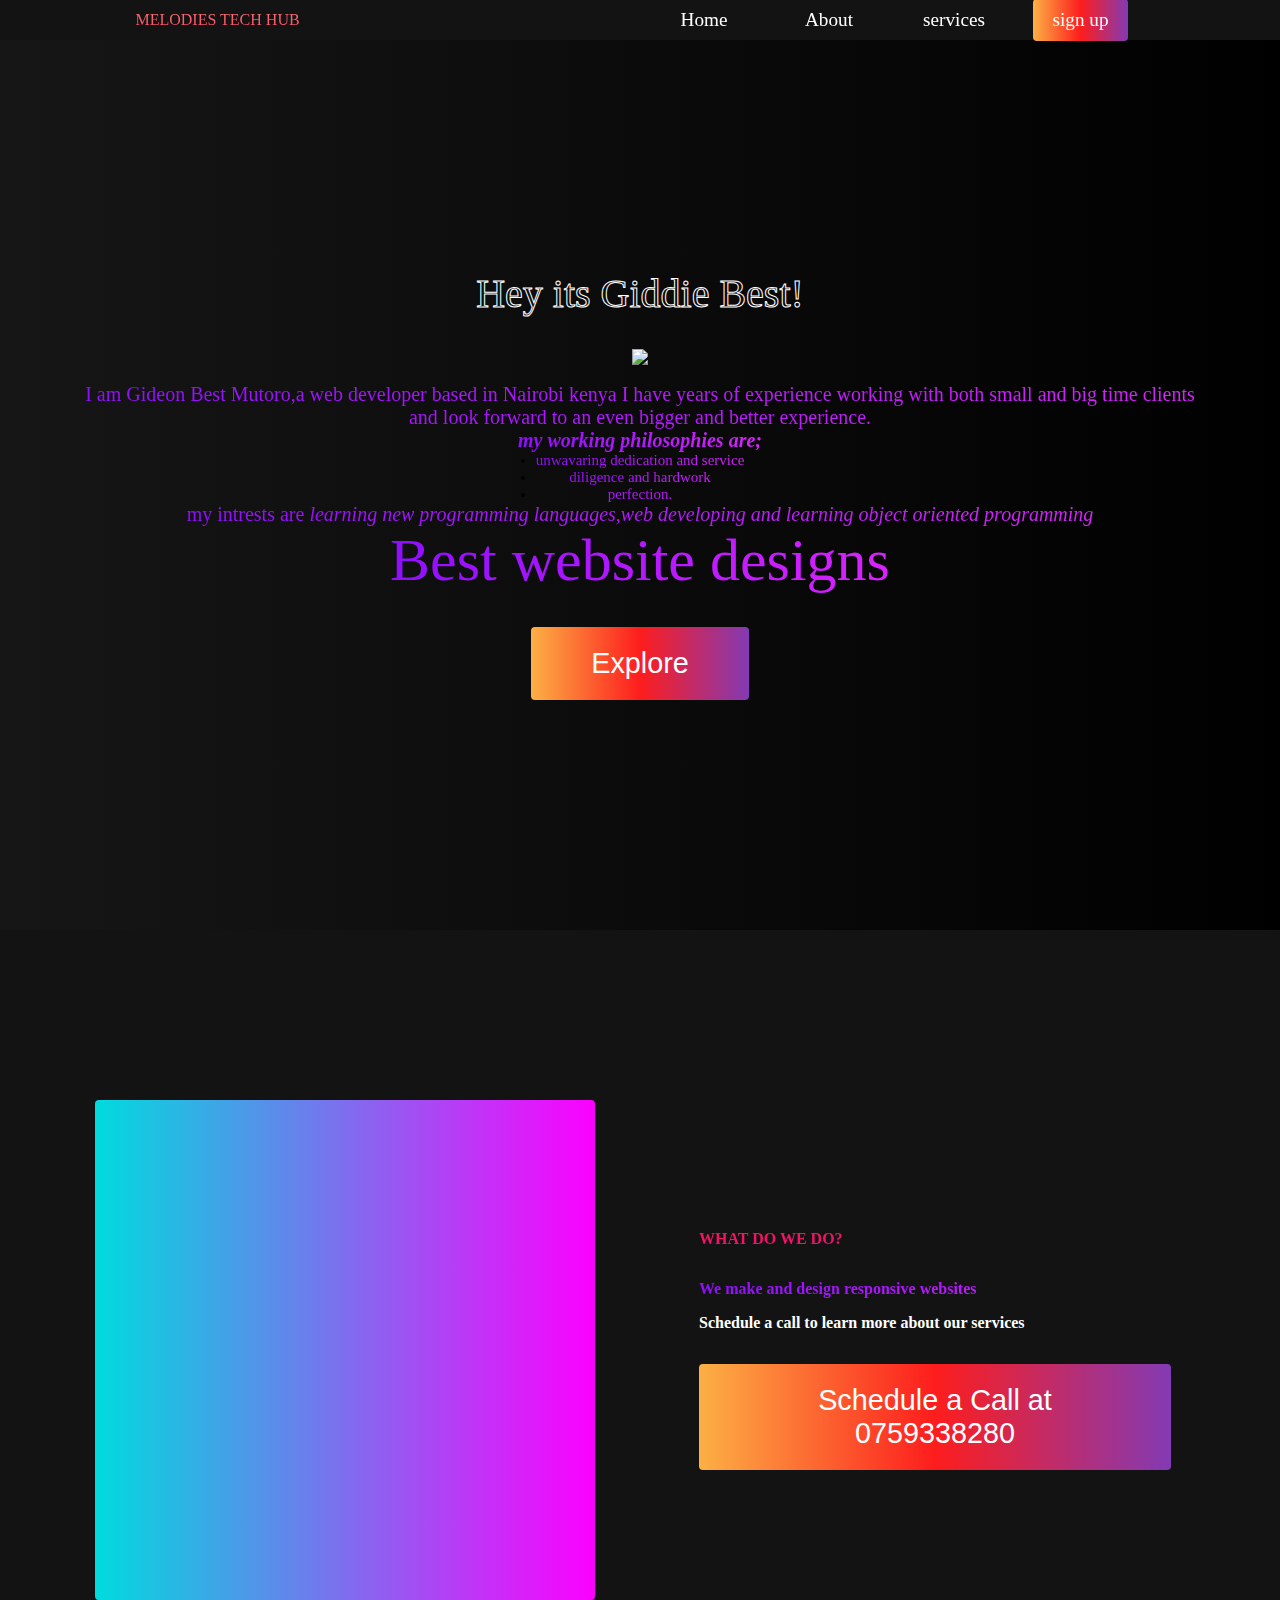
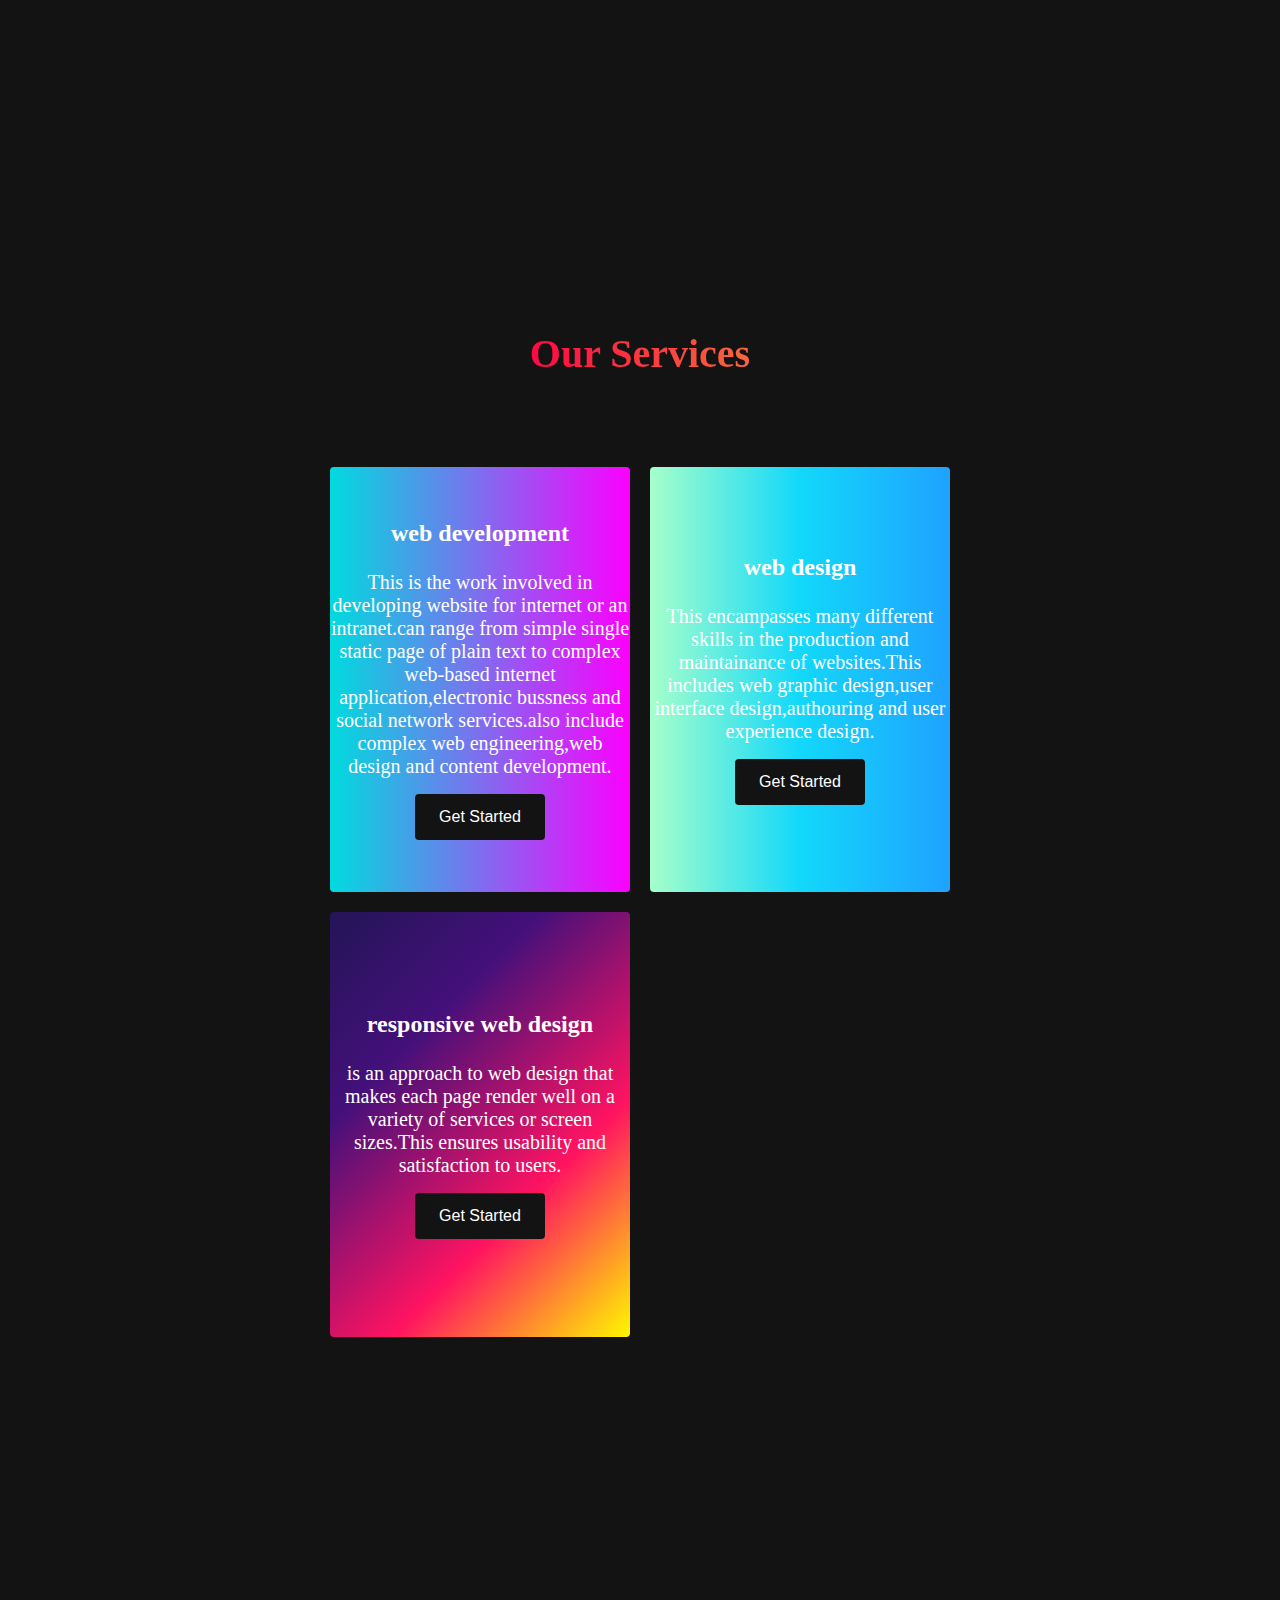
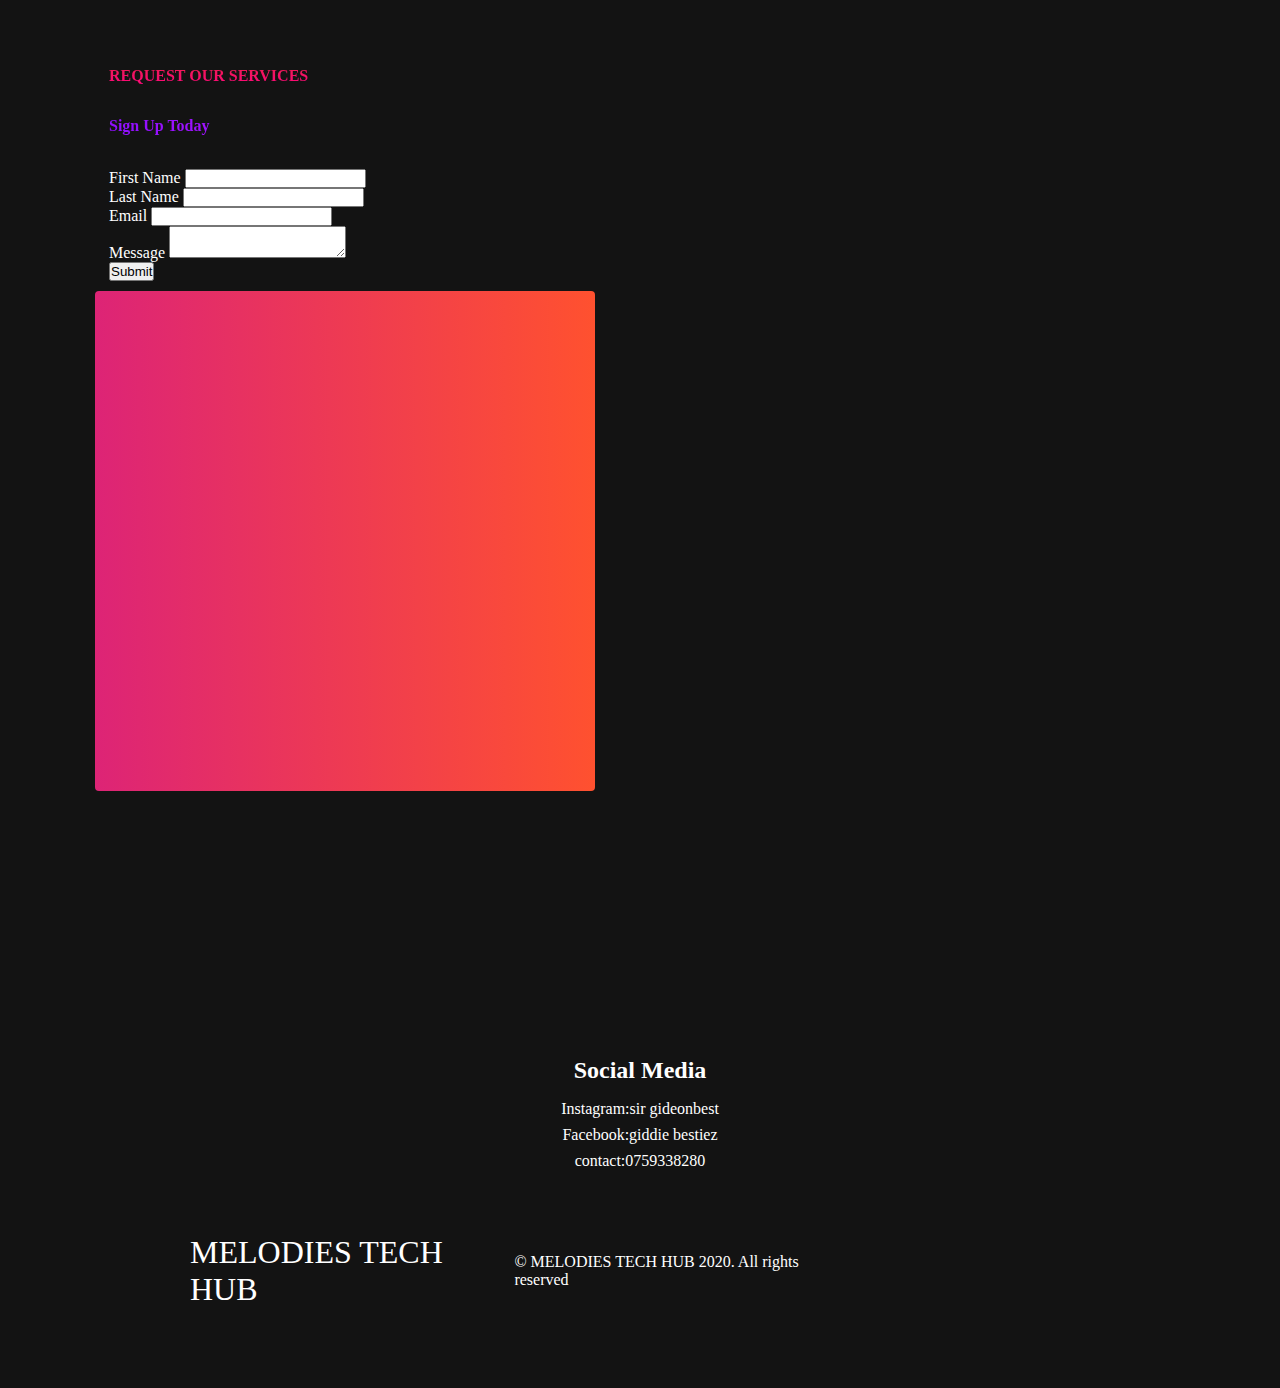
==== commit f224e8bd: "Update Best.html" ====
--- a/Best.html
+++ b/Best.html
@@ -10,7 +10,7 @@
       href="https://use.fontawesome.com/releases/v5.14.0/css/all.css"
       integrity="sha384-HzLeBuhoNPvSl5KYnjx0BT+WB0QEEqLprO+NBkkk5gbc67FTaL7XIGa2w1L0Xbgc"
       crossorigin="anonymous"
-    />
+    />     
   </head>
   <body>
     <!-- Navbar Section -->
@@ -55,7 +55,7 @@
         <div class="content">
           <div class="img"><img src="#" alt=""></div>
           <div class="details">
-            <span class="name">html</span>
+            <span class="name">html and css</span>
             <p></p>
           </div>
         </div>
@@ -65,17 +65,17 @@
         <div class="content">
           <div class="img"><img src="#" alt=""></div>
           <div class="details">
-            <span class="name">css</span>
-            <p></p>
-          </div>
-        </div>
-        <a href="#"></a>
-      </div>
+            <span class="name">Java script</span>
+            <p></p>
+          </div>
+        </div>
+        <a href="#"></a>
+    </div>
       <div class="card" style="--delay:2;">
         <div class="content">
           <div class="img"><img src="#" alt=""></div>
           <div class="details">
-            <span class="name">java script</span>
+            <span class="name">php</span>
             <p></p>
           </div>
         </div>
@@ -158,31 +158,40 @@
         <div class="main__content">
           <h1>Request our services</h1>
           <h2>Sign Up Today</h2>
-           <p>See what makes us different</p>
-           <section class="contact">
-        <div class="contact-wrapper">
-          <div class="contact-left"></div>
-          <div class="contact-right">
-            <h1 class="contact-heading">Contact</h1>
-            <form>
-              <div class="input-group">
-                <input type="text" class="field" />
-                <label class="input-label">Full Name</label>
-              </div>
-              <div class="input-group">
-                <input type="email" class="field" />
-                <label class="input-label">Email</label>
-              </div>
-              <div class="input-group">
-                <textarea class="field"></textarea>
-                <label class="message">Message</label>
-              </div>
-              <input type="submit" class="submit-btn" value="Submit" />
-            </form>
-          </div>
-        </div>
-      </section>
-        </div>
+           <p></p>
+          <br>
+
+      <section>
+    <form action="https://formspree.io/f/xaylzyqq" method="POST" id="my-form">
+      <div class="form-group">
+        <label for="firstName"> First Name</label>
+        <input type="text" id="firstName" name="firstName">
+      </div>
+
+      <div class="form-group">
+        <label for="lastName">Last Name</label>
+        <input type="text" id="lastName" name="lastName">
+      </div>
+
+      <div class="form-group">
+        <label for="email">Email</label>
+        <input type="email" id="email" name="email">
+      </div>
+
+      <div class="form-group">
+        <label for="massage">Message</label>
+        <textarea name="massage" id="massage"></textarea>
+      </div>
+
+      <button type="submit">Submit</button>
+    </form>
+  </div>
+  <div id="status"></div>
+</section>
+
+
+    
+    
         <div class="main__img--container">
           <div class="main__img--card" id="card-2">
             <i class="fas fa-users"></i>
@@ -233,3 +242,4 @@
     <script src="app.js"></script>
   </body>
 </html>
+
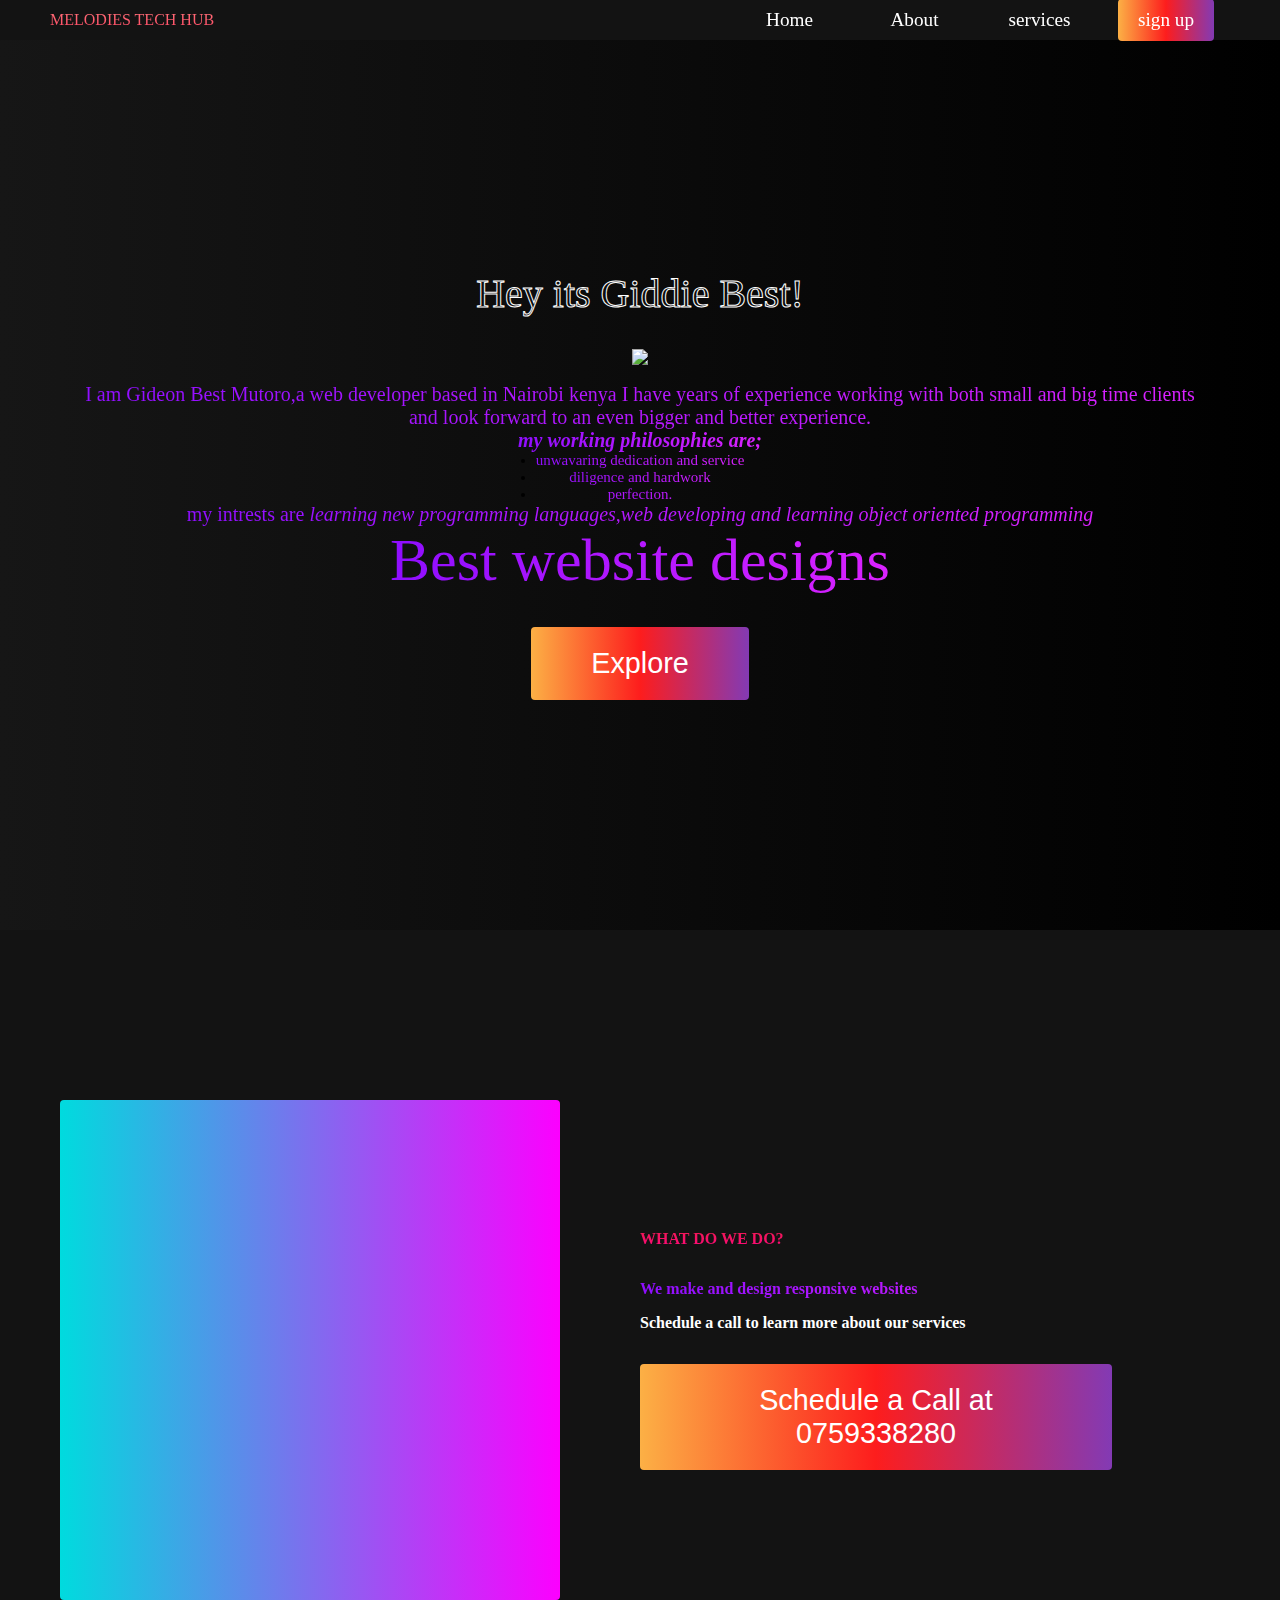
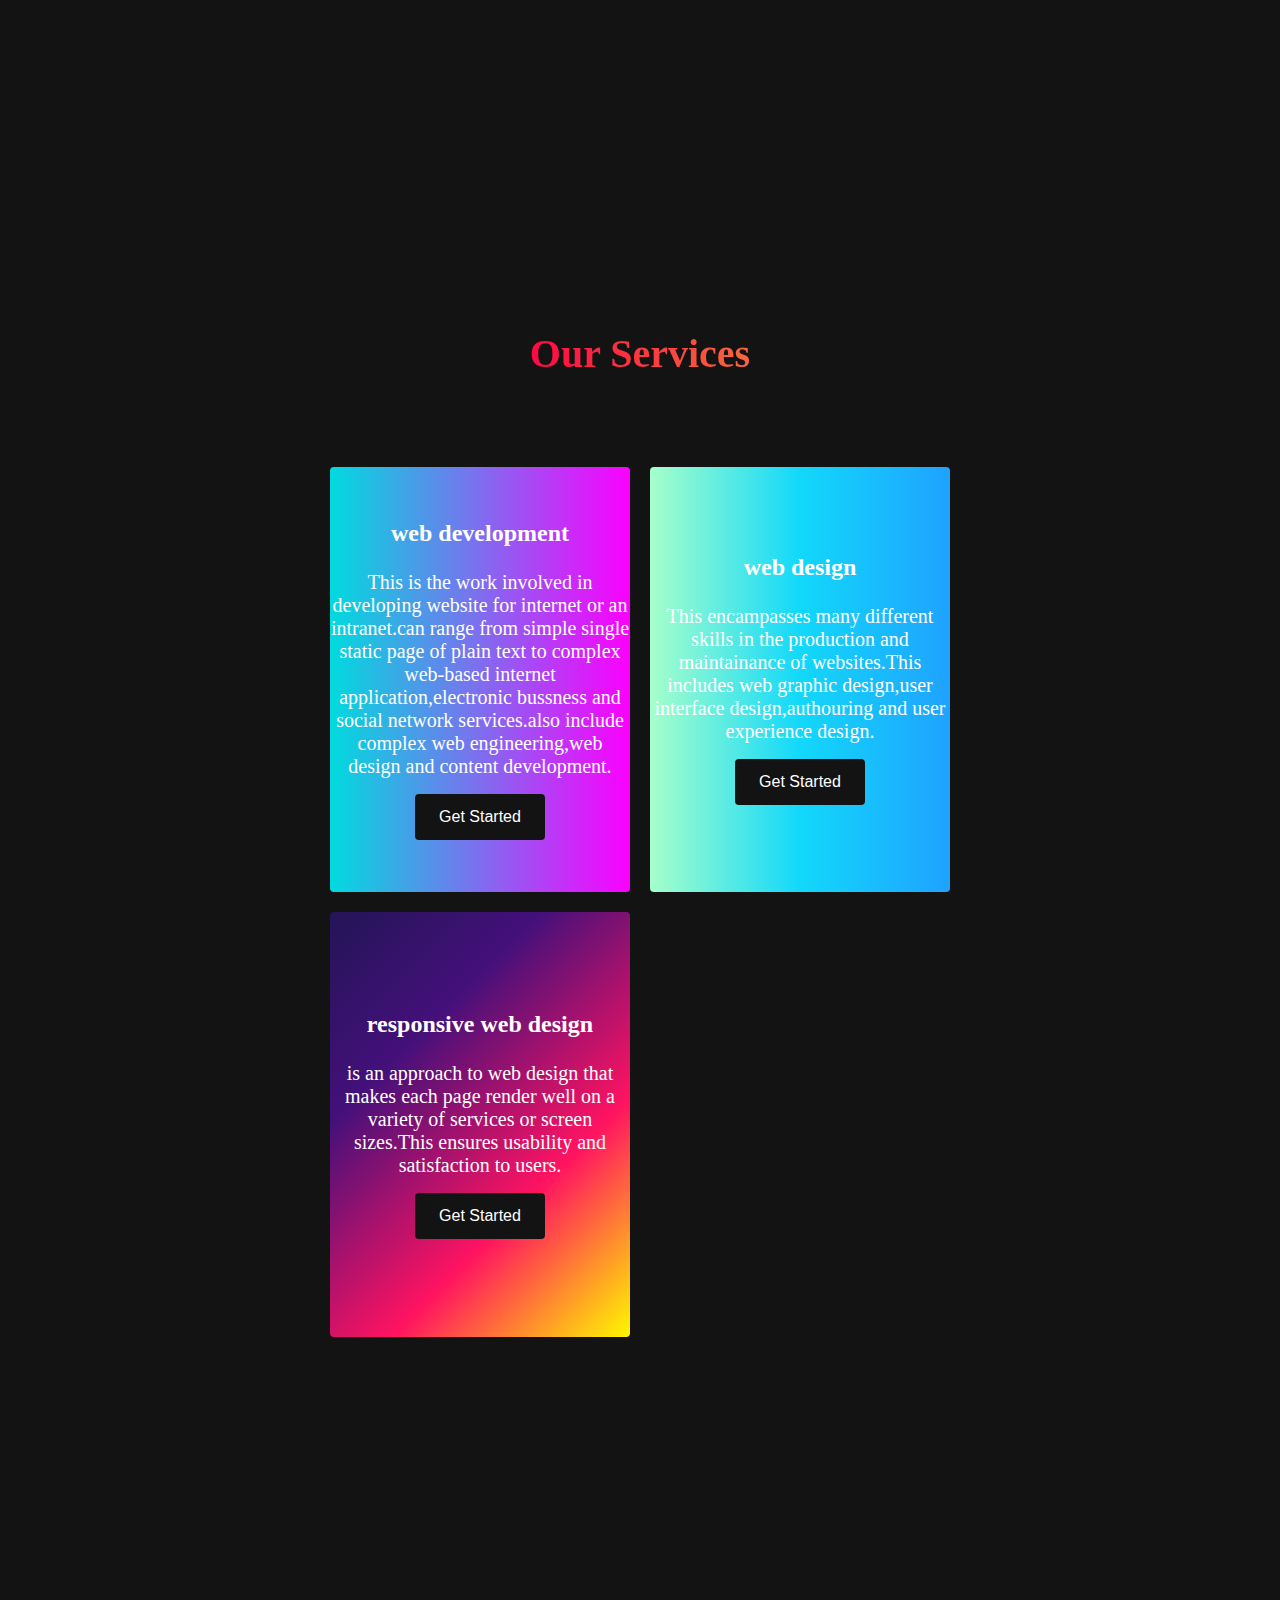
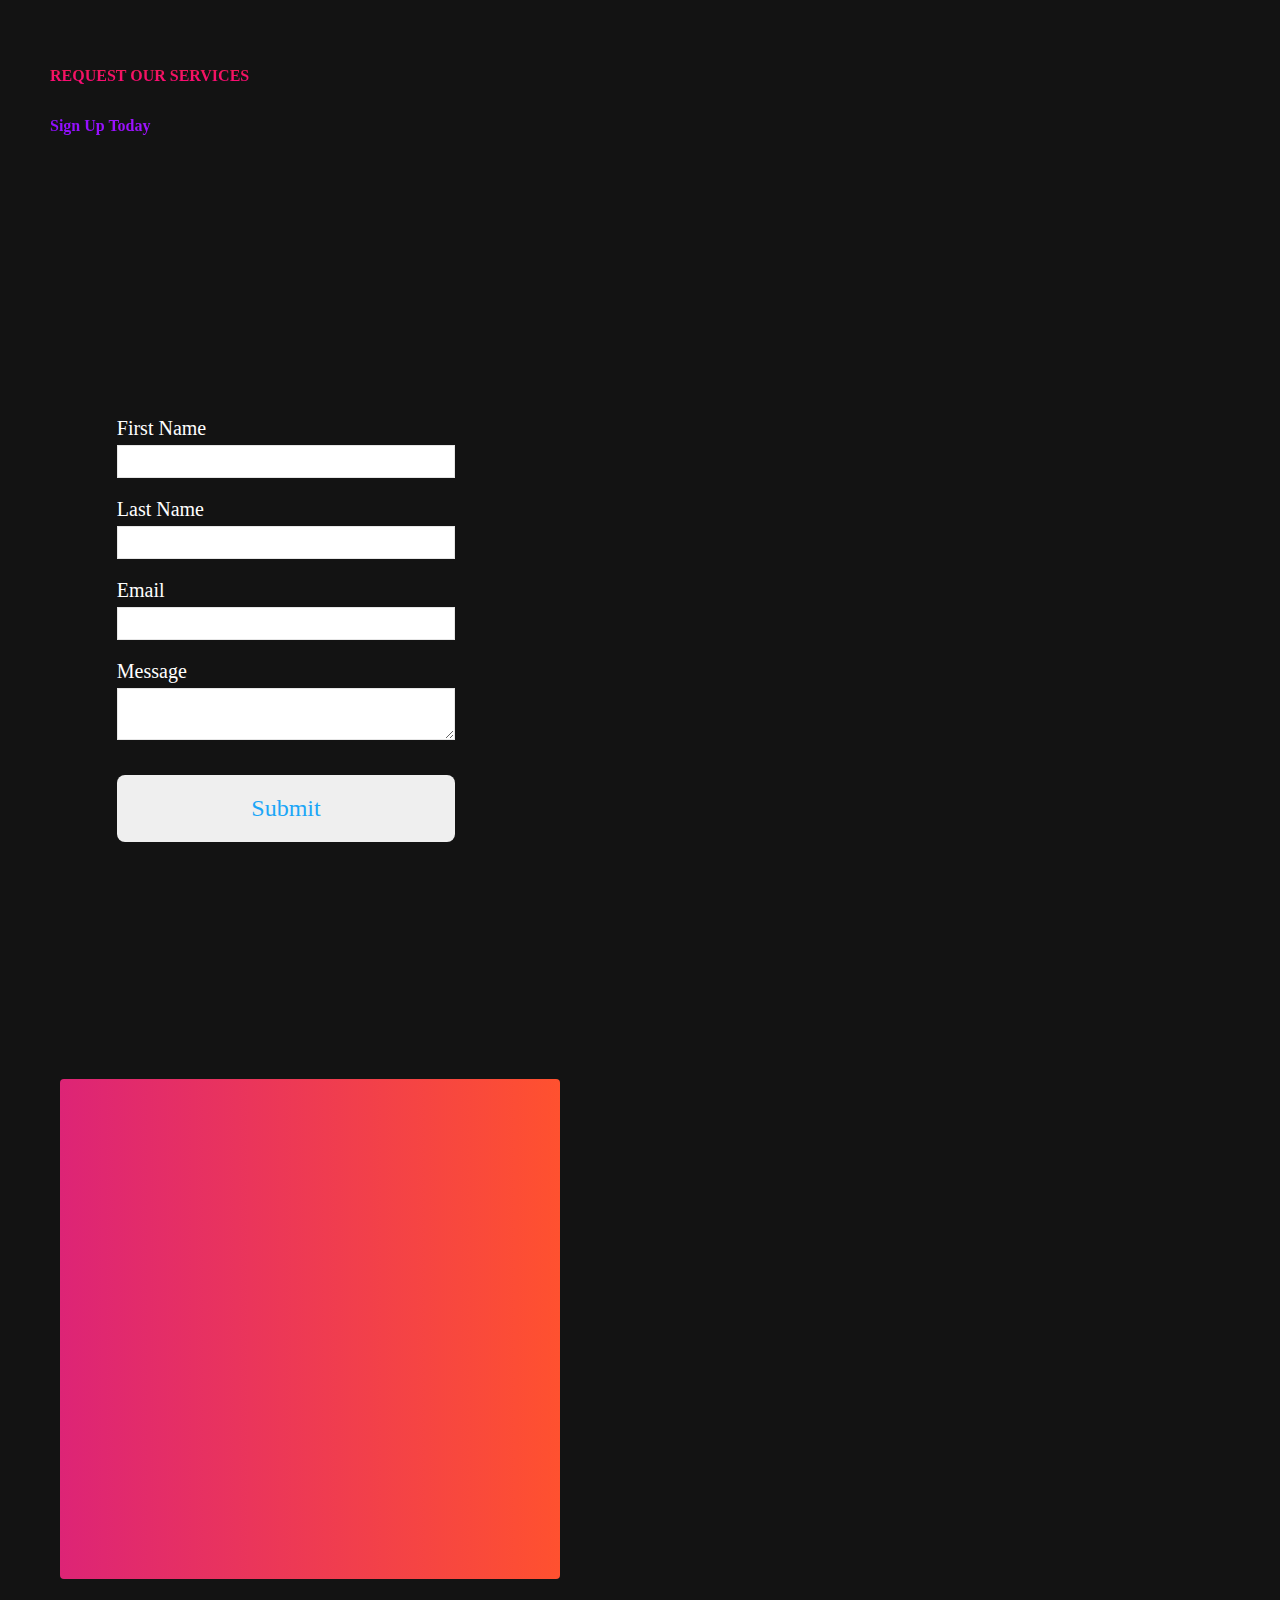
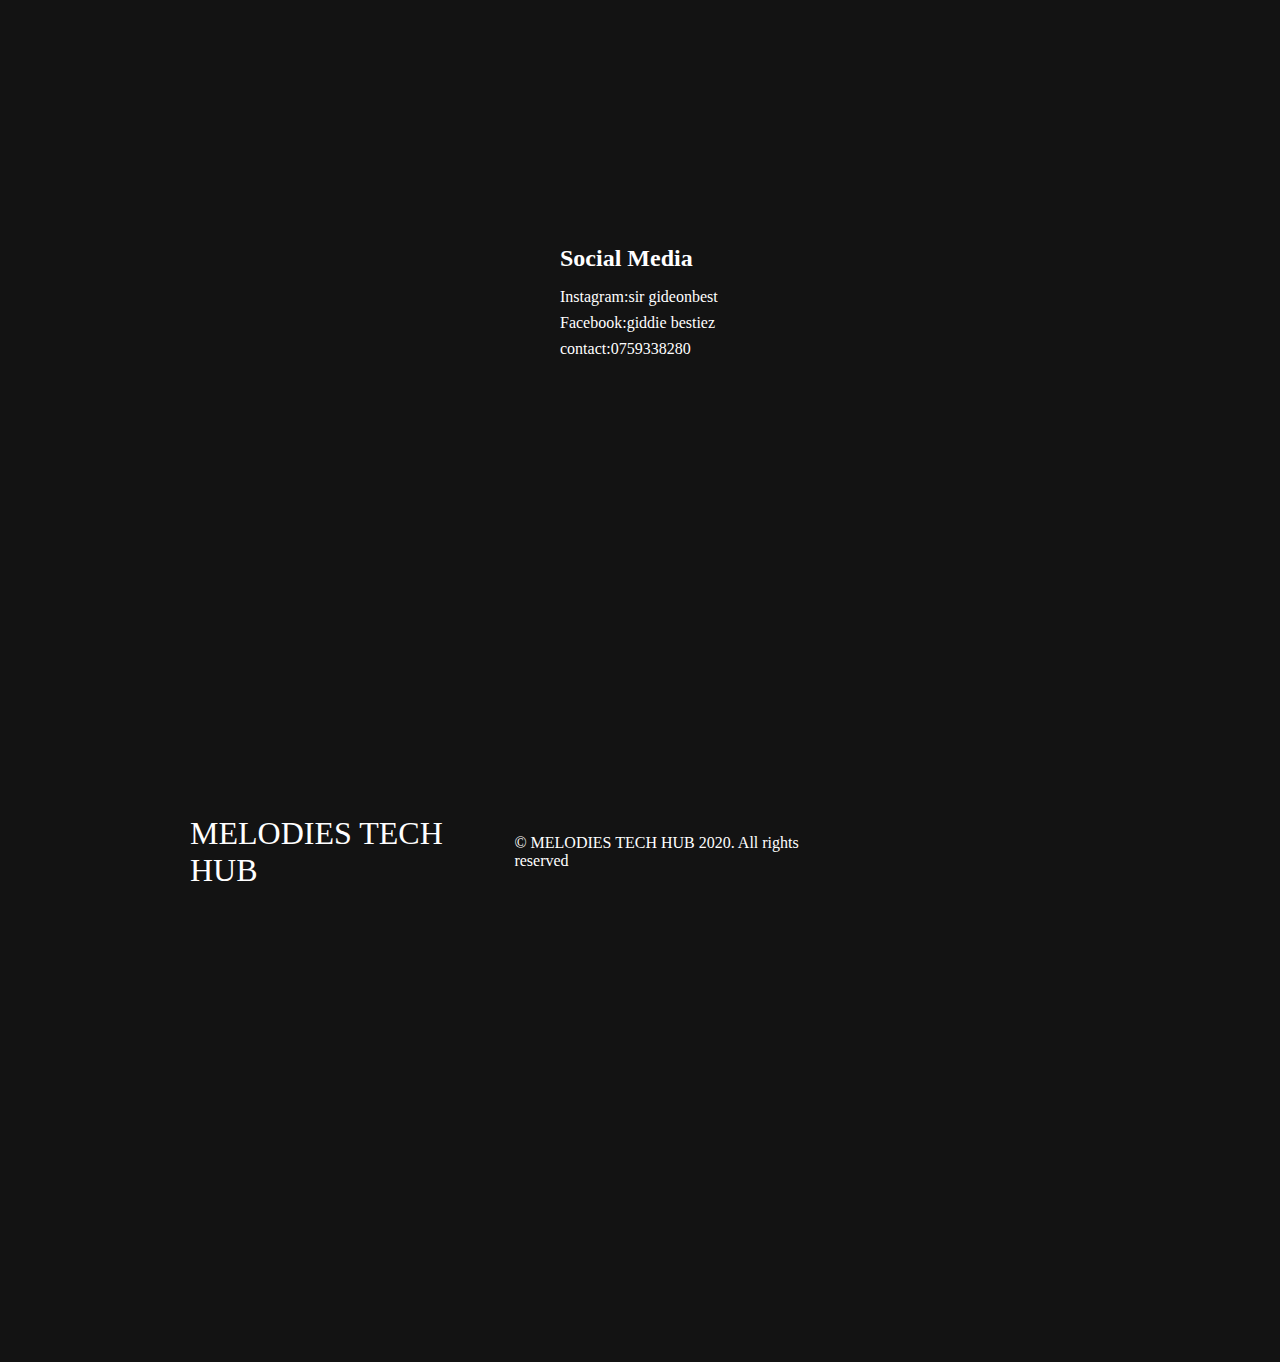
==== commit fc8b1cbe: "Update Best.html" ====
--- a/Best.html
+++ b/Best.html
@@ -55,7 +55,7 @@
         <div class="content">
           <div class="img"><img src="#" alt=""></div>
           <div class="details">
-            <span class="name">html and css</span>
+            <span class="name">Html and css</span>
             <p></p>
           </div>
         </div>
--- a/styles.css
+++ b/styles.css
@@ -731,6 +731,98 @@
     grid-template-columns: 1fr;
   }
 }
+* {
+  padding: 0;
+  margin: 0;
+  box-sizing: border-box;
+}
+body {
+  font-family: "Montserrat";
+}
+section {
+  height: 100vh;
+  width: 100%;
+  color: #fff;
+  display: flex;
+  align-items: center;
+  justify-content: center;
+  flex-direction: column;
+}
+.container {
+  width: 90%;
+  max-width: 450px;
+  margin: 0 auto;
+  padding: 20px;
+  box-shadow: 0px 0px 20px #00000010;
+  background-color: white;
+  border-radius: 8px;
+  margin-bottom: 20px;
+}
+.form-group {
+  width: 100%;
+  margin-top: 20px;
+  font-size: 20px;
+}
+.form-group input,
+.form-group textarea {
+  width: 100%;
+  padding: 5px;
+  font-size: 18px;
+  border: 1px solid rgba(128, 128, 128, 0.199);
+  margin-top: 5px;
+}
+
+textarea {
+  resize: horizontal;
+}
+button[type="submit"] {
+  width: 100%;
+  border: none;
+  outline: none;
+  padding: 20px;
+  font-size: 24px;
+  border-radius: 8px;
+  font-family: "Montserrat";
+  color: rgb(27, 166, 247);
+  text-align: center;
+  cursor: pointer;
+  margin-top: 30px;
+  transition: 0.3s ease background-color;
+}
+button[type="submit"]:hover {
+  background-color: rgb(214, 226, 236);
+}
+#status {
+  width: 90%;
+  max-width: 500px;
+  text-align: center;
+  padding: 10px;
+  margin: 0 auto;
+  border-radius: 8px;
+}
+#status.success {
+  background-color: rgb(211, 250, 153);
+  animation: status 4s ease forwards;
+}
+#status.error {
+  background-color: rgb(250, 129, 92);
+  color: white;
+  animation: status 4s ease forwards;
+}
+@keyframes status {
+  0% {
+    opacity: 1;
+    pointer-events: all;
+  }
+  90% {
+    opacity: 1;
+    pointer-events: all;
+  }
+  100% {
+    opacity: 0;
+    pointer-events: none;
+  }
+}
 
 /* Footer CSS */
 .footer__container {
